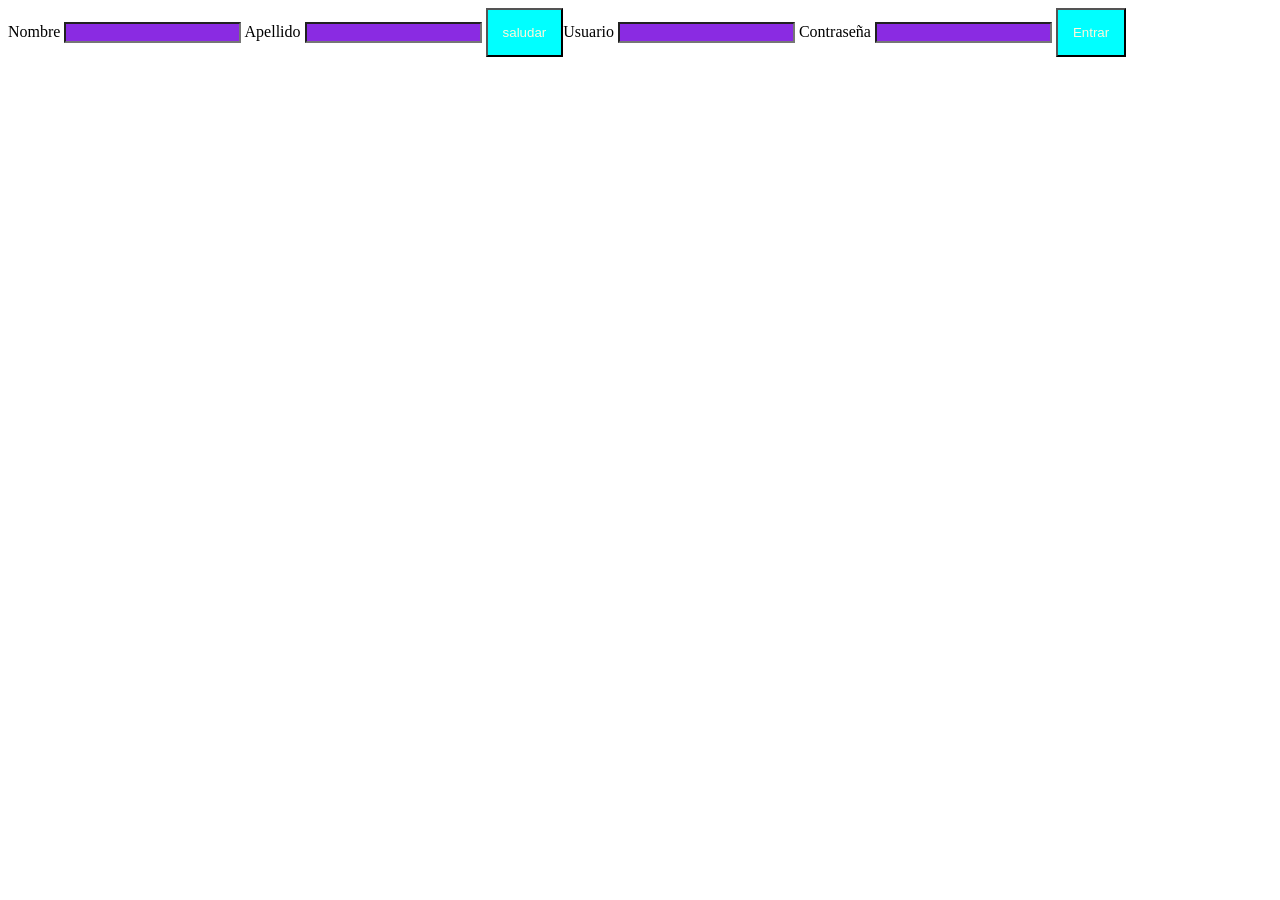
==== Javascrip/index.html @ ad3f2564 "Add files via upload" ====
<!DOCTYPE html>
<html lang="en">
<head>
    <meta charset="UTF-8">
    <meta name="viewport" content="width=device-width, initial-scale=1.0">
    <meta http-equiv="X-UA-Compatible" content="ie=edge">
    <title>Document</title>
    <script>
        function saluda() {
            alert('hola ' + document.getElementById('nombre').value + ' ' + document.getElementById('apellido').value);
            alert('¿Que tal estás?');
            alert('Yo bien ¿y tu?');
            alert('Pues yo mal');
            alert('y eso?, que te ha pasado?');
            alert('perdi en fornite');
            alert('bruh')
        }
        function contras() {
            usuario = document.getElementById('usuario').value;
            contra = document.getElementById('contra').value;
            if (usuario == "Dani" && contra == "Fuster") {
                window.location.href = "https://www.epicgames.com/site/es-ES/home";
            } else {
                alert('Contraseña o usuario erroneos');
            }
        }
    </script>
    <link rel="stylesheet" href="login.css">
</head>
<body>
    <form action="">
        <label for="">Nombre</label>
        <input type="text" name="" id="nombre">
        <label for="">Apellido</label>
        <input type="text" name="" id="apellido">
        <button type="button" onclick="saluda()">saludar</button>
    </form>
<br><br>

    <form action="">
        <label for="">Usuario</label>
        <input type="text" name="" id="usuario">
        <label for="">Contraseña</label>
        <input type="text" name="" id="contra">
        <button type="button" onclick="contras()">Entrar</button>
    </form>

</body>
</html>
---- Javascrip/login.css ----
input{
    background-color: blueviolet;
}
button {
    background-color: aqua;
    color: cornsilk;
    padding: 15px;
    border: 4px unset black;
    cursor: pointer;
}
body {
    display: flex; 
    
}
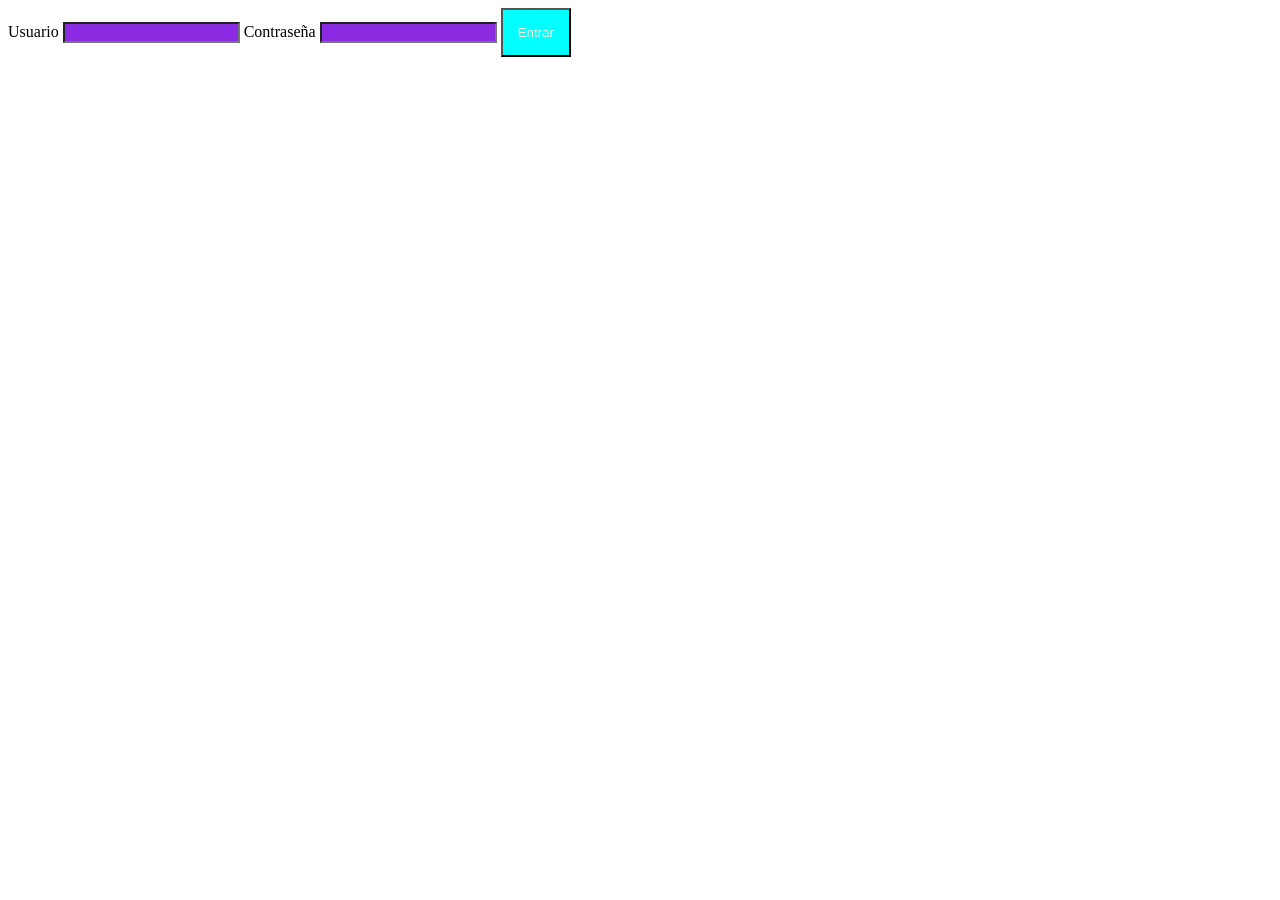
==== commit 2a9075a8: "Add files via upload" ====
--- a/Javascrip/index.html
+++ b/Javascrip/index.html
@@ -19,7 +19,7 @@
             usuario = document.getElementById('usuario').value;
             contra = document.getElementById('contra').value;
             if (usuario == "Dani" && contra == "Fuster") {
-                window.location.href = "https://www.epicgames.com/site/es-ES/home";
+                window.location.href = "indice.html";
             } else {
                 alert('Contraseña o usuario erroneos');
             }
@@ -28,13 +28,6 @@
     <link rel="stylesheet" href="login.css">
 </head>
 <body>
-    <form action="">
-        <label for="">Nombre</label>
-        <input type="text" name="" id="nombre">
-        <label for="">Apellido</label>
-        <input type="text" name="" id="apellido">
-        <button type="button" onclick="saluda()">saludar</button>
-    </form>
 <br><br>
 
     <form action="">
